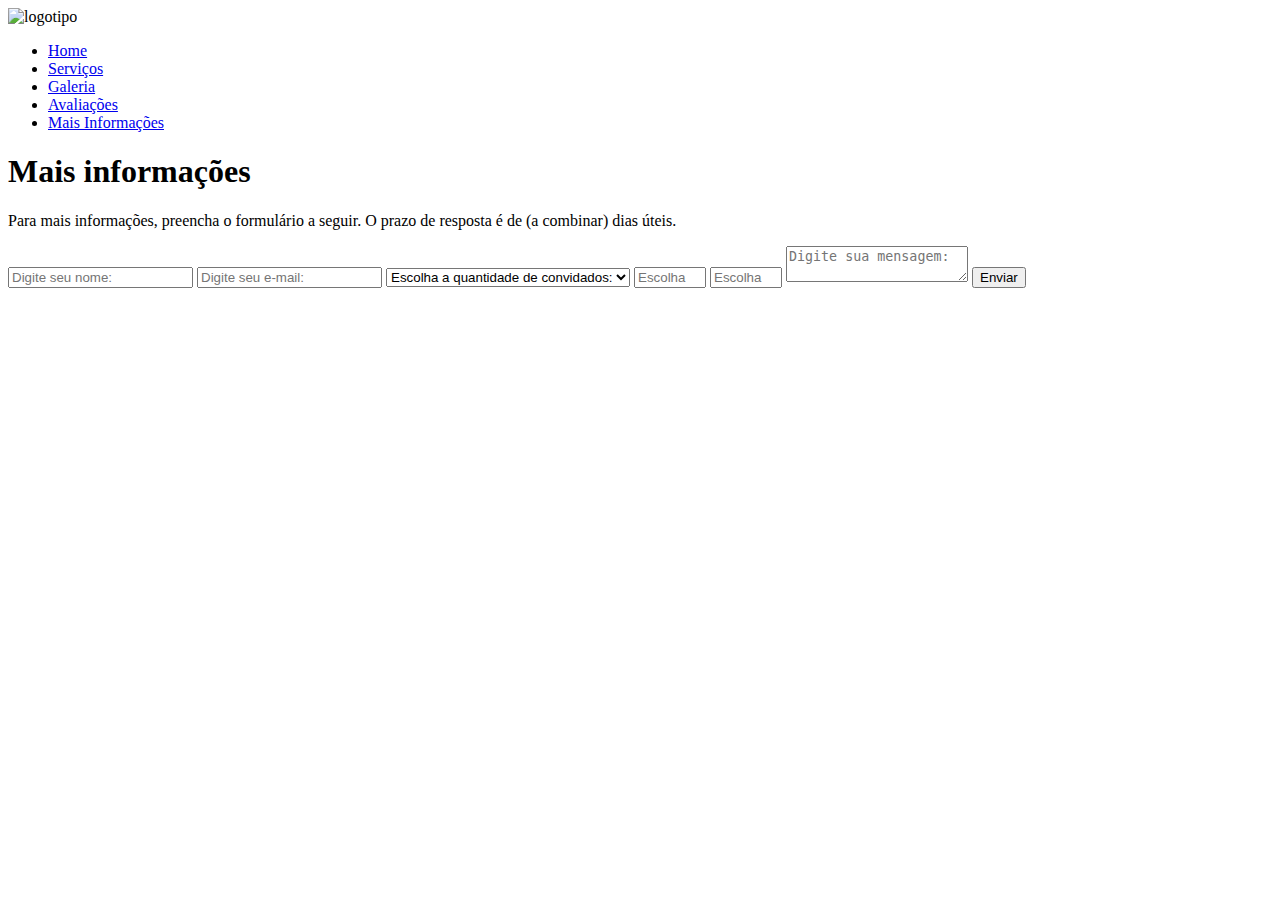
==== Formulario/formulario.html @ 82520560 "Mensagem #8: formulário e mudanças no site." ====
<!DOCTYPE html>
<html lang="en">
<head>
    <meta charset="UTF-8">
    <meta http-equiv="X-UA-Compatible" content="IE=edge">
    <meta name="viewport" content="width=device-width, initial-scale=1.0">
    <link rel="stylesheet" href="../Atelie_do_Chocolate-master/Estilo/formulario.css"/>
    <!--Importação de fontes-->
    <link rel="preconnect" href="https://fonts.googleapis.com">
    <link rel="preconnect" href="https://fonts.gstatic.com" crossorigin>
    <link href="https://fonts.googleapis.com/css2?family=Anton&display=swap" rel="stylesheet">
    <link rel="preconnect" href="https://fonts.googleapis.com">
<link rel="preconnect" href="https://fonts.gstatic.com" crossorigin>
<link href="https://fonts.googleapis.com/css2?family=Raleway:wght@300&display=swap" rel="stylesheet">
<link rel="preconnect" href="https://fonts.googleapis.com">
<link rel="preconnect" href="https://fonts.gstatic.com" crossorigin>
<link href="https://fonts.googleapis.com/css2?family=Nunito:wght@300&display=swap" rel="stylesheet">    
<title>Ateliê do Chocolate</title>
</head>
<body>
    <!--Repetição do cabeçalho-->
    <div class="rosa">
        <img src="../Atelie_do_Chocolate-master/Imagens/logotipo.png" alt="logotipo" class="logotipo" />
        <nav class="itens-navegacao">
          <ul>
            <li><a href="../Atelie_do_Chocolate-master/index.html">Home</a></li>
            <li><a href="../Atelie_do_Chocolate-master/index.html">Serviços</a></li>
            <li><a href="../Atelie_do_Chocolate-master/index.html">Galeria</a></li>
            <li><a href="../Atelie_do_Chocolate-master/index.html">Avaliações</a></li>
            <li><a href="#">Mais Informações</a></li>
          </ul>
        </nav>
      </div>
      <div class="rosa-escuro">
      </div>
    </header>
    <!--Criação do formulário.-->
    <div class="corpo">
    <form class="formulario" method="post" action="https://formsubmit.co/henrique.costa10@fatec.sp.gov.br">
        <h1>Mais informações</h1>
    <p>Para mais informações, preencha o formulário a seguir. O prazo de resposta é de (a combinar) dias úteis.</p>
    <input type="hidden" name="_next" value="https://ateliedochocolate.com.br/agradecimento.html">
   
    <label for="text" type="text" name="nome" class="campo nome"></label>
            <input type="text" class="campo nome" placeholder="Digite seu nome: " required/>

        <label for="email" name="" class="campo email"></label>
            <input id="email" class="campo email" type="email" placeholder="Digite seu e-mail:" required />

            <label for="convidados" class="campo convidados"></label>
            <select name="convidados" id="convidados" class="campo convidados" required>
                <option value="">Escolha a quantidade de convidados:</option>
                <option value="ate-50">Até 50 convidados</option>
                <option value="51-100">Entre 51 e 100 convidados</option>
                <option value="101-150">Entre 101 e 150 convidados</option>
                <option value="151-200">Entre 151 e 200 convidados</option>
                <option value="mais-de-200">Mais de 200 convidados</option>
            </select>

            <label for="qtd-salgados" class="campo qtd-salgados"></label>
            <input type="number" id="qtd-salgados" class="campo qtd-salgados" placeholder="Escolha a quantidade de salgados desejada: " required min="0" max="1000" step="5"/>

            <label for="qtd-doces" class="campo qtd-salgados"></label>
            <input type="number" id="qtd-doces" class="campo qtd-doces" placeholder="Escolha a quantidade de doces desejada:" min="0" max="1000" step="5" required />
            <textarea placeholder="Digite sua mensagem: "></textarea>
            <button type="submit">Enviar</button>        
    </form>
    </div>
</body>
</html>
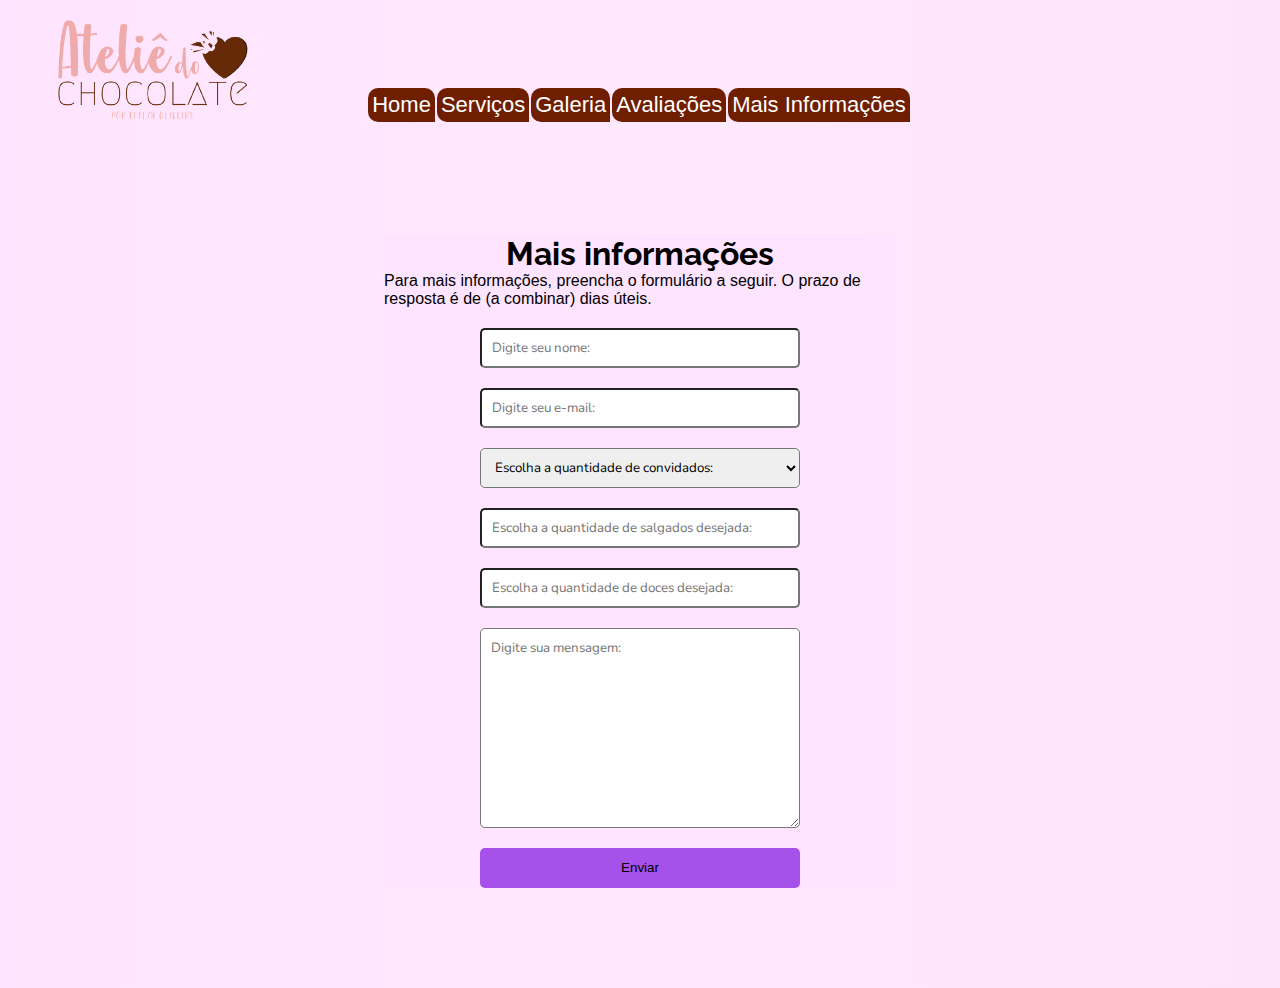
==== commit 8365121c: "Mensagem #8: formulário e mudanças no site." ====
--- a/Formulario/formulario.html
+++ b/Formulario/formulario.html
@@ -4,7 +4,7 @@
     <meta charset="UTF-8">
     <meta http-equiv="X-UA-Compatible" content="IE=edge">
     <meta name="viewport" content="width=device-width, initial-scale=1.0">
-    <link rel="stylesheet" href="../Atelie_do_Chocolate-master/Estilo/formulario.css"/>
+    <link rel="stylesheet" href="../Site_Principal/Estilo/formulario.css"/>
     <!--Importação de fontes-->
     <link rel="preconnect" href="https://fonts.googleapis.com">
     <link rel="preconnect" href="https://fonts.gstatic.com" crossorigin>
@@ -20,13 +20,13 @@
 <body>
     <!--Repetição do cabeçalho-->
     <div class="rosa">
-        <img src="../Atelie_do_Chocolate-master/Imagens/logotipo.png" alt="logotipo" class="logotipo" />
+        <img src="../Site_Principal/Imagens/logotipo.png" alt="logotipo" class="logotipo" />
         <nav class="itens-navegacao">
           <ul>
-            <li><a href="../Atelie_do_Chocolate-master/index.html">Home</a></li>
-            <li><a href="../Atelie_do_Chocolate-master/index.html">Serviços</a></li>
-            <li><a href="../Atelie_do_Chocolate-master/index.html">Galeria</a></li>
-            <li><a href="../Atelie_do_Chocolate-master/index.html">Avaliações</a></li>
+            <li><a href="../Site_Principal/index.html">Home</a></li>
+            <li><a href="../Site_Principal/index.html">Serviços</a></li>
+            <li><a href="../Site_Principal/index.html">Galeria</a></li>
+            <li><a href="../Site_Principal/index.html">Avaliações</a></li>
             <li><a href="#">Mais Informações</a></li>
           </ul>
         </nav>
@@ -62,7 +62,8 @@
 
             <label for="qtd-doces" class="campo qtd-salgados"></label>
             <input type="number" id="qtd-doces" class="campo qtd-doces" placeholder="Escolha a quantidade de doces desejada:" min="0" max="1000" step="5" required />
-            <textarea placeholder="Digite sua mensagem: "></textarea>
+          
+            <textarea placeholder="Digite sua mensagem:"></textarea>
             <button type="submit">Enviar</button>        
     </form>
     </div>
--- a/Site_Principal/Estilo/formulario.css
+++ b/Site_Principal/Estilo/formulario.css
@@ -0,0 +1,158 @@
+* {
+    margin: 0;
+    padding: 0;
+    box-sizing: border-box;
+    outline: none;
+}
+
+/* Cabeçalho */
+header{
+    position: sticky;
+    top: 0%;
+    right: 0;
+    width: 100%;
+    z-index: 9;
+  }
+  
+  
+  .itens-navegacao {
+      display: flex;
+      justify-content: center;
+      margin-right: 0px;
+    }
+  
+    .logotipo {
+      width: 190px;
+      display: inline;
+      vertical-align: super;
+      float: left;
+      margin-left: 58px;
+      margin-top: 20px;
+      position: absolute;
+    }
+  
+    .itens-navegacao ul li {
+      text-decoration: none;
+      display: inline-block;
+      margin-top: 4em;
+      margin-left: -2px;
+      font-size: 22px;
+      font-family: 'Montreal', Arial;
+      color: white;
+      padding: 4px;
+      background-color: #701e00;
+      border-radius: 10px 10px 0px 10px;
+      transition: transform 0.2s ease-in-out;
+    }
+    
+    a:link, a:visited, a:hover, a:active {
+      text-decoration: none;
+      color: white;
+    }
+    .itens-navegacao ul li:hover {
+      transform: scale(1.1);
+      background-color: #a62c00;
+      box-shadow: 0px -5px 0px #ffffff;
+    }
+  
+  
+    .rosa {
+      background: linear-gradient(90deg, #ffe4ff, #ffe8fd, #ffe3f9);
+      margin: 0;
+      padding: 0;
+      overflow: hidden
+    }
+  
+    .rosa-escuro {
+      background: linear-gradient(90deg, #ffe4ff, #ffe8fd, #ffe3f9);
+      padding-top: 0.8em;
+      margin: 0;
+      overflow: hidden;
+    }
+    @media (max-width: 1000px){
+        .itens-navegacao ul li {
+          text-decoration: none;
+          display: inline-block;
+          margin-top: 6em;
+          margin-left: -2px;
+          font-size: 22px;
+          font-family: 'Montreal', Arial;
+          color: white;
+          padding: 4px;
+          background-color: #701e00;
+          border-radius: 10px 10px 0px 10px;
+          transition: transform 0.2s ease-in-out;
+        }
+    
+        .logotipo {
+          width: 180px;
+          position: absolute;
+          left: 50%;
+          transform: translate(-50%);
+          margin-left: 0;
+        }
+      }
+    
+    /*Fim cabeçalho */
+
+
+body {
+background: linear-gradient(90deg, #ffe4ff, #ffe8fd, #ffe3f9);
+}
+
+form {
+    margin: 10px;
+    width: 40%;
+    min-width: 350px;
+    background-color: #ffe4ff;
+    border-radius: 5px;
+    box-shadow: 0 15px 30px linear-gradient(90deg, #ffe4ff, #ffe8fd, #ffe3f9);
+    margin: 100px auto;
+}
+
+input, textarea, select {
+    min-width: 320px;
+    display: block;
+    margin: 0 auto;
+    border-radius: 5px;
+    border: 1px solid linear-gradient(90deg, #ffe4ff, #ffe8fd, #ffe3f9);
+    margin-top: 20px;
+    height: 40px;
+    padding-left: 10px;
+    color: #000000;
+    font-family: 'Nunito', sans-serif;
+}
+
+textarea {
+    height: 200px;
+    padding-top: 10px;
+}
+
+button {
+    display: block;
+    margin: 20px auto;
+    height: 40px;
+    min-width: 320px;
+    border: none;
+    border-radius: 5px;
+    background: #a551ea;
+}
+
+button:hover {
+    display: block;
+    margin: 20px auto;
+    height: 40px;
+    min-width: 320px;
+    border: none;
+    border-radius: 5px;
+    background: #b473ea;
+}
+
+h1 {
+    text-align: center;
+    font-family: raleway;
+}
+
+p {
+    font-family: Arial, Helvetica, sans-serif;
+}
